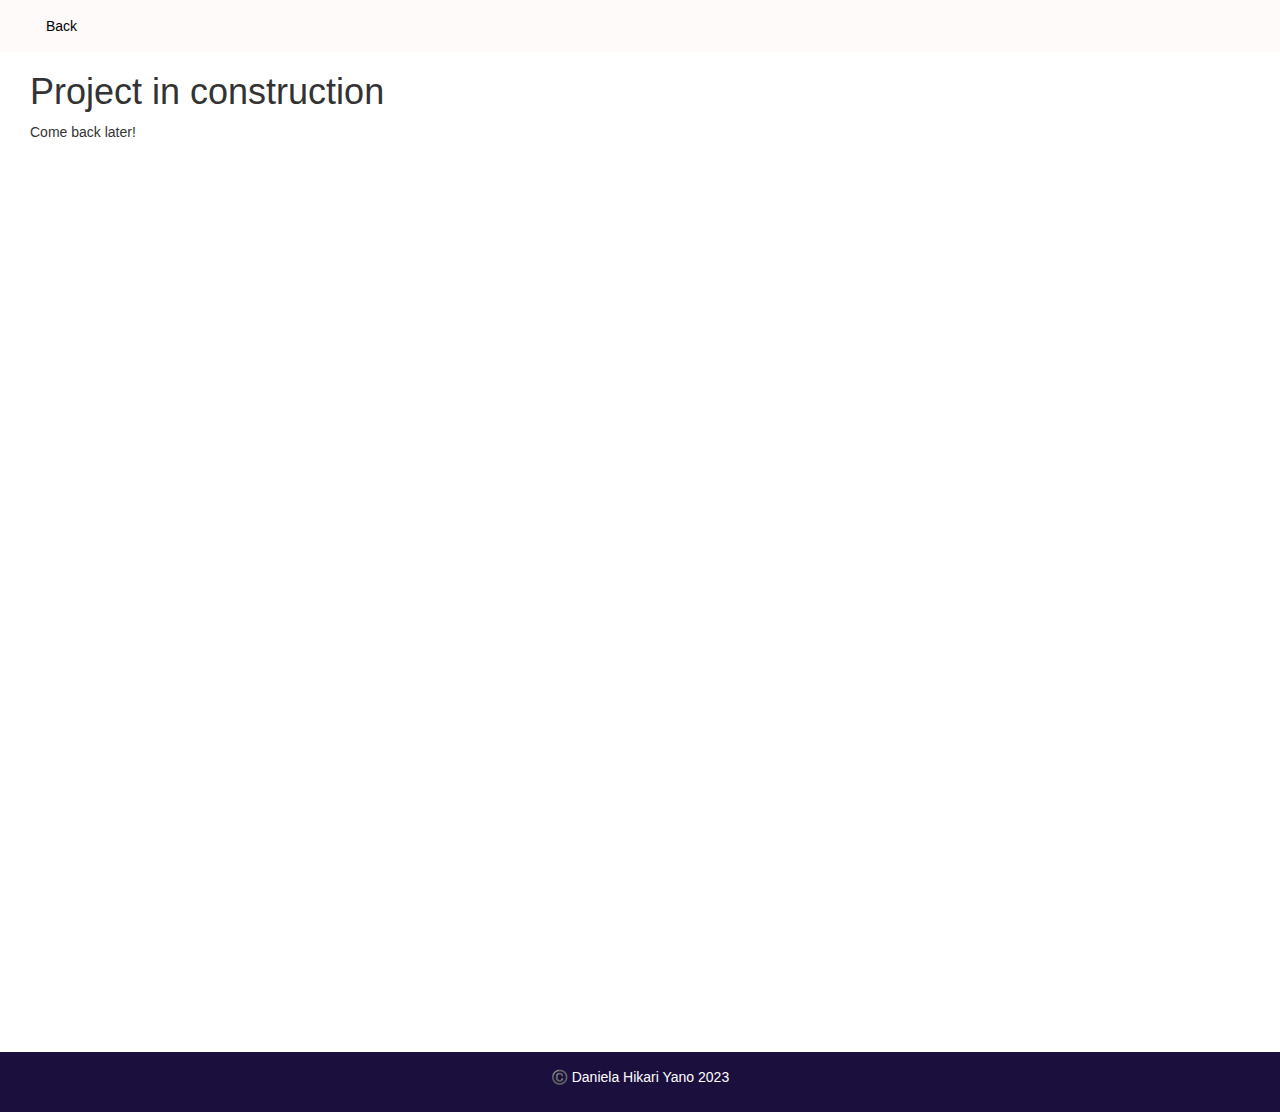
==== generative_art.html @ c5004fb1 "added some padding and other features" ====
<!DOCTYPE html>
<html lang="en">
<head>
  <title>Daniela Hikari Yano</title>
  <meta charset="utf-8">
  <meta name="viewport" content="width=device-width, initial-scale=1">
  <link rel="stylesheet" href="https://maxcdn.bootstrapcdn.com/bootstrap/3.4.1/css/bootstrap.min.css">
  <script src="https://ajax.googleapis.com/ajax/libs/jquery/3.6.1/jquery.min.js"></script>
  <script src="https://maxcdn.bootstrapcdn.com/bootstrap/3.4.1/js/bootstrap.min.js"></script>
  <link rel="stylesheet" href="main.css">
</head>
<body>

<nav class="navbar navbar-custom">
    <div class="container-fluid">
          <div class="navbar-header">
            <button type="button" class="navbar-toggle" data-toggle="collapse" data-target="#myNavbar">
              <span class="icon-bar"></span>
              <span class="icon-bar"></span>
              <span class="icon-bar"></span>                        
            </button>
          </div>
          <div class="collapse navbar-collapse" id="myNavbar">
            <ul class="nav navbar-nav">
                 <li class="active">
                    <a  style="color:black" href="./index.html">
                    Back
                    </a>
                </li>
            </ul>
            <ul class="nav navbar-nav navbar-right">
            </ul>
          </div>
        </div>
      </nav>
  
<div class="container-fluid text-center">    
  <div class="row content">
    <div class="col-sm-12 text-left" style="padding-left:30px"> 
      <h1>Project in construction</h1>
      <p>Come back later!</p>
    </div>
  </div>
</div>

<footer class="container-fluid text-center">
  <p>©️ Daniela Hikari Yano 2023</p>
</footer>

</body>
</html>
---- main.css ----
/* Remove the navbar's default margin-bottom and rounded borders */ 
.navbar {
    margin-bottom: 0;
    border-radius: 0;
  }
  
/* Set height of the grid so .sidenav can be 100% (adjust as needed) */
.row.content {height: 1000px}
  
/* Set background color and 100% height */
.sidenav {
    position: sticky;
    bottom: 0;
    left: 0;
    padding-top: 200px;
    padding-left: 200px;
    background-color: rgb(234, 235, 244);
    color: #1b112f;
    height: 100%;
}
  
/* Set background color, text and some padding */
footer {
    background-color: #1b0f3e;
    color: white;
    padding: 15px;
}
.navbar-custom {
    background-color: rgb(255, 250, 250);
}
.navbar-custom  .navbar-text{
    color: #0c0627;
}
.pos1{
    font-family: Georgia, serif;
}
.pos2{
    font-family: Verdana, sans-serif;
    text-transform: uppercase;
    color: rgb(124, 124, 187);
}
.linkcolor{
    color: rgb(124, 124, 187);
}

.rblock{
    text-align: left;
    padding-top: 180px;
    padding-left: 100px;
    padding-right: 200px;

}
/* On small screens, set height to 'auto' for sidenav and grid */
@media screen and (max-width: 767px) {
.sidenav {
    height: auto;
    padding: 15px;
}
.row.content {height:auto;}
    
}

.btn-linkedin {
  background: #0E76A8;
  border-radius: 5px;
  color: #fff;
  border-width: 1px;
  border-style: solid;
  border-color: #084461;
}
.btn-linkedin:link, .btn-linkedin:visited {
  color: #fff;
}
.btn-linkedin:active, .btn-linkedin:hover {
  background: #084461;
  color: #fff;
}

.box-projects{
    height:100px; 
    width:600px; 
    text-align: 
    left; background-color:rgb(248, 248, 248);
    border-color: rgb(156, 153, 159);
    color: black
}
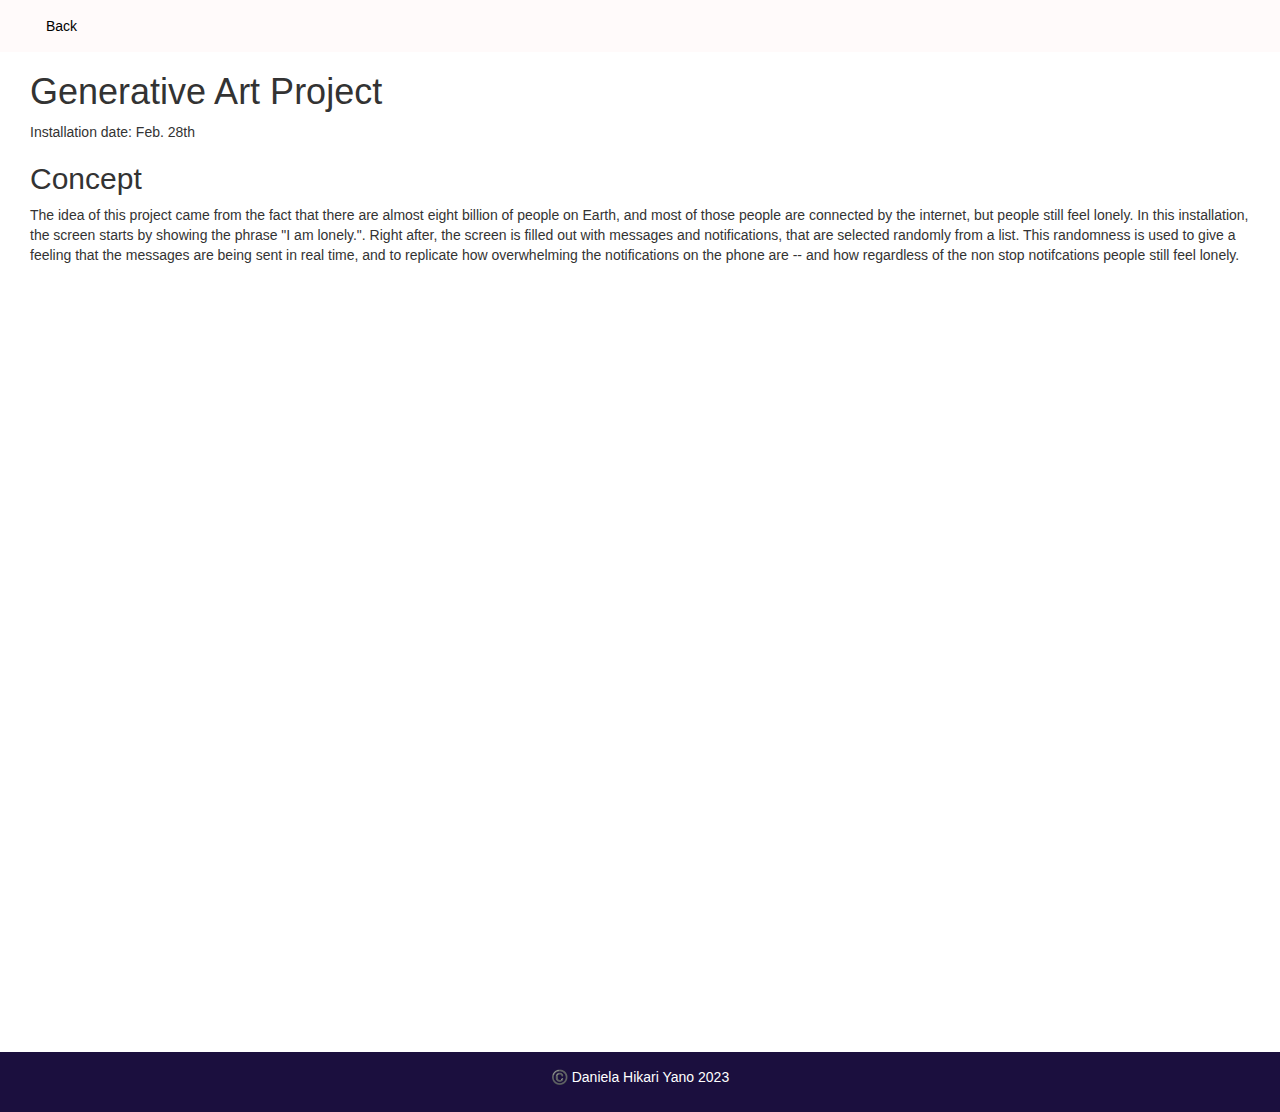
==== commit 33155eef: "added generative art" ====
--- a/generative_art.html
+++ b/generative_art.html
@@ -1,7 +1,7 @@
 <!DOCTYPE html>
 <html lang="en">
 <head>
-  <title>Daniela Hikari Yano</title>
+  <title>Generative Art Project</title>
   <meta charset="utf-8">
   <meta name="viewport" content="width=device-width, initial-scale=1">
   <link rel="stylesheet" href="https://maxcdn.bootstrapcdn.com/bootstrap/3.4.1/css/bootstrap.min.css">
@@ -37,8 +37,15 @@
 <div class="container-fluid text-center">    
   <div class="row content">
     <div class="col-sm-12 text-left" style="padding-left:30px"> 
-      <h1>Project in construction</h1>
-      <p>Come back later!</p>
+      <h1>Generative Art Project</h1>
+      <p>Installation date: Feb. 28th</p>
+      <h2>Concept</h2>
+      <p>The idea of this project came from the fact that there are almost eight billion of people on Earth, 
+        and most of those people are connected by the internet, but people still feel lonely. 
+        In this installation, the screen starts by showing the phrase "I am lonely.". Right after, the screen is filled out with messages and notifications, 
+        that are selected randomly from a list. This randomness is used to give a feeling that the messages are being sent in real time, and to 
+        replicate how overwhelming the notifications on the phone are -- and how regardless of the non stop notifcations people still feel lonely. 
+      </p>
     </div>
   </div>
 </div>
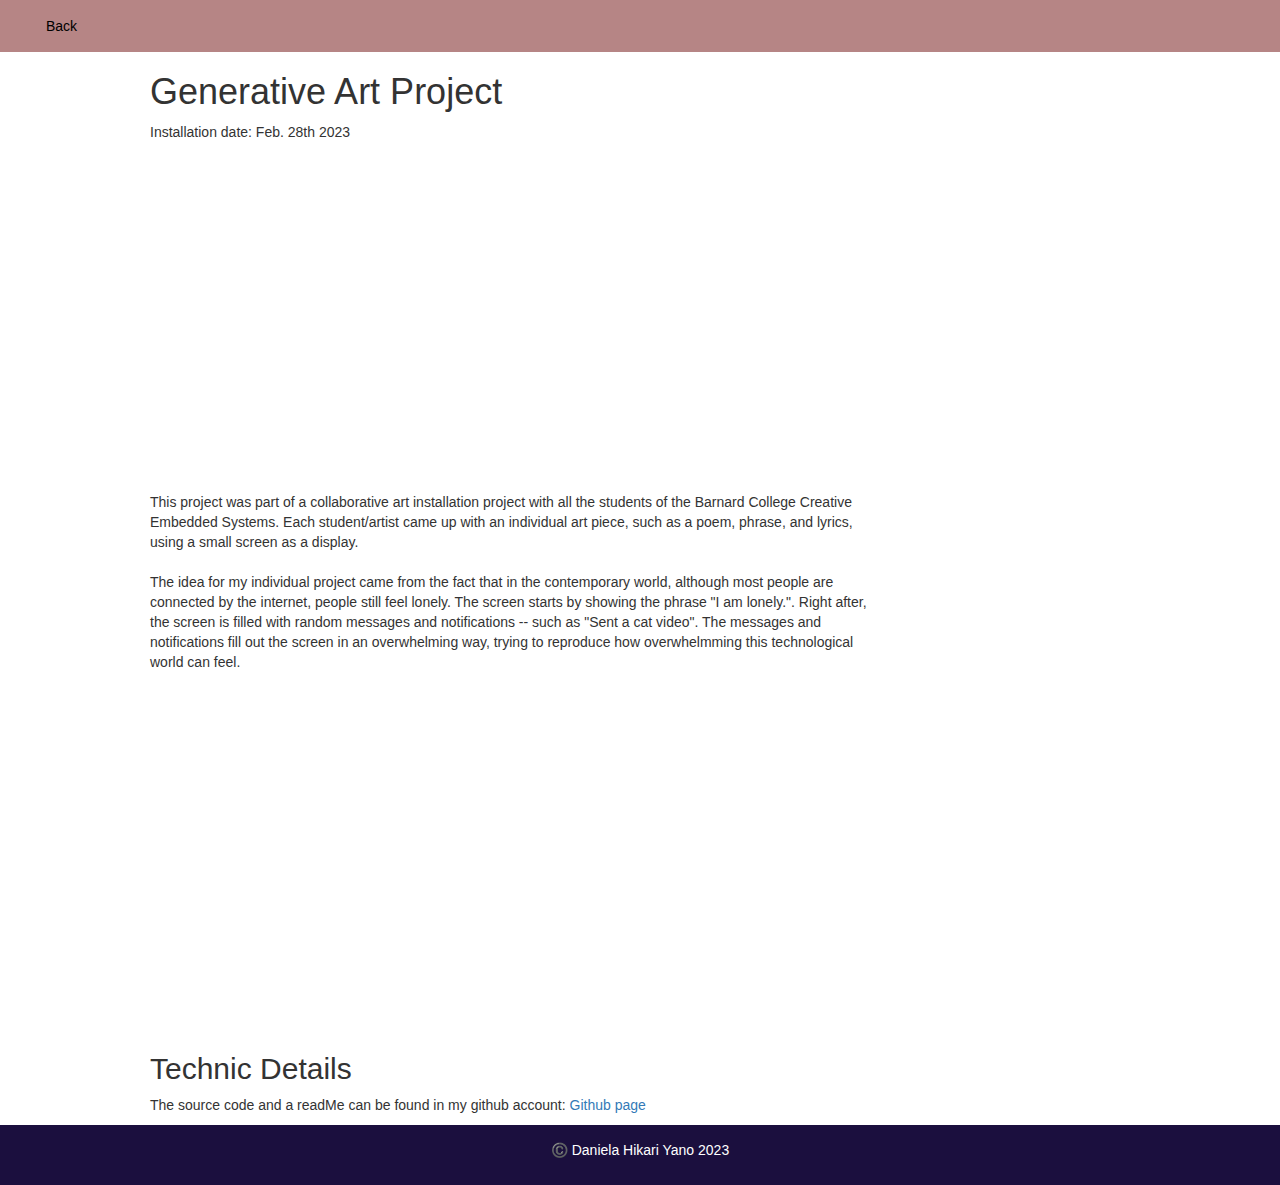
==== commit b8bb8dda: "added videos" ====
--- a/generative_art.html
+++ b/generative_art.html
@@ -36,16 +36,38 @@
   
 <div class="container-fluid text-center">    
   <div class="row content">
-    <div class="col-sm-12 text-left" style="padding-left:30px"> 
+    <div class="col-sm-12 text-left" style="padding-left:150px; padding-right:400px"> 
       <h1>Generative Art Project</h1>
-      <p>Installation date: Feb. 28th</p>
-      <h2>Concept</h2>
-      <p>The idea of this project came from the fact that there are almost eight billion of people on Earth, 
-        and most of those people are connected by the internet, but people still feel lonely. 
-        In this installation, the screen starts by showing the phrase "I am lonely.". Right after, the screen is filled out with messages and notifications, 
-        that are selected randomly from a list. This randomness is used to give a feeling that the messages are being sent in real time, and to 
-        replicate how overwhelming the notifications on the phone are -- and how regardless of the non stop notifcations people still feel lonely. 
+      <p>Installation date: Feb. 28th 2023</p>
+      <iframe width="560" height="315" src="https://www.youtube.com/embed/LekhO9bkS_w" title="YouTube video player" frameborder="0" allow="accelerometer; autoplay; clipboard-write; encrypted-media; gyroscope; picture-in-picture; web-share" allowfullscreen></iframe>
+      <br>
+      <br>
+      <p>
+        This project was part of a collaborative art installation project with all the students of 
+        the Barnard College Creative Embedded Systems.
+        Each student/artist came up with an individual art piece, such as a poem, phrase, and lyrics, 
+        using a small screen as a display. 
+        <br>
+        <br>
+        The idea for my individual project came from the fact that in the contemporary world, 
+        although most people are connected by the internet, people still feel lonely. 
+        The screen starts by showing the phrase "I am lonely.". Right after, the screen is filled 
+        with random messages and notifications -- such as "Sent a cat video". The messages and notifications 
+        fill out the screen in an overwhelming way, trying to reproduce how overwhelmming this technological world can feel.
+
+        <br>
+        <br>
+        <iframe width="560" height="315" src="https://www.youtube.com/embed/VIP496_GHZg" title="YouTube video player" frameborder="0" allow="accelerometer; autoplay; clipboard-write; encrypted-media; gyroscope; picture-in-picture; web-share" allowfullscreen></iframe>
+        <br>
+        <br>
       </p>
+
+      <h2>Technic Details</h2>
+      <p>
+        The source code and a readMe can be found in my github account:
+        <a href="https://github.com/danielahyano/creative_embedded_systems">Github page</a>
+      </p>
+      
     </div>
   </div>
 </div>
--- a/main.css
+++ b/main.css
@@ -26,7 +26,7 @@
     padding: 15px;
 }
 .navbar-custom {
-    background-color: rgb(255, 250, 250);
+    background-color: rgb(182, 133, 133);
 }
 .navbar-custom  .navbar-text{
     color: #0c0627;
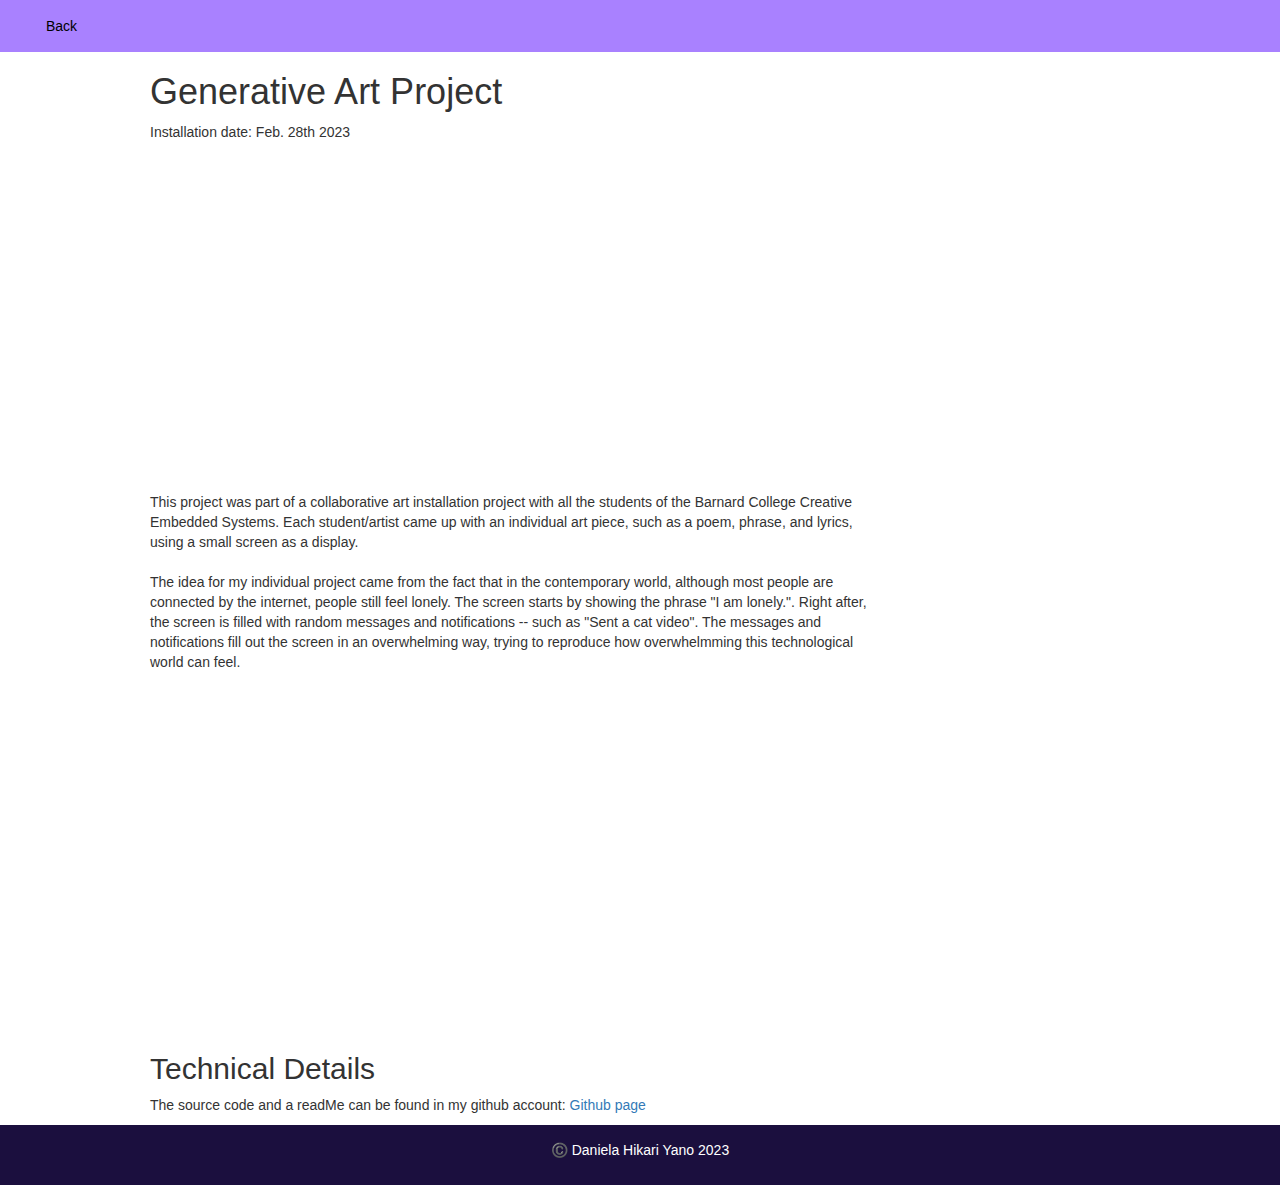
==== commit 6a9acc13: "changed nav bar color" ====
--- a/generative_art.html
+++ b/generative_art.html
@@ -62,7 +62,7 @@
         <br>
       </p>
 
-      <h2>Technic Details</h2>
+      <h2>Technical Details</h2>
       <p>
         The source code and a readMe can be found in my github account:
         <a href="https://github.com/danielahyano/creative_embedded_systems">Github page</a>
--- a/main.css
+++ b/main.css
@@ -26,7 +26,7 @@
     padding: 15px;
 }
 .navbar-custom {
-    background-color: rgb(182, 133, 133);
+    background-color: rgb(169, 129, 255);
 }
 .navbar-custom  .navbar-text{
     color: #0c0627;
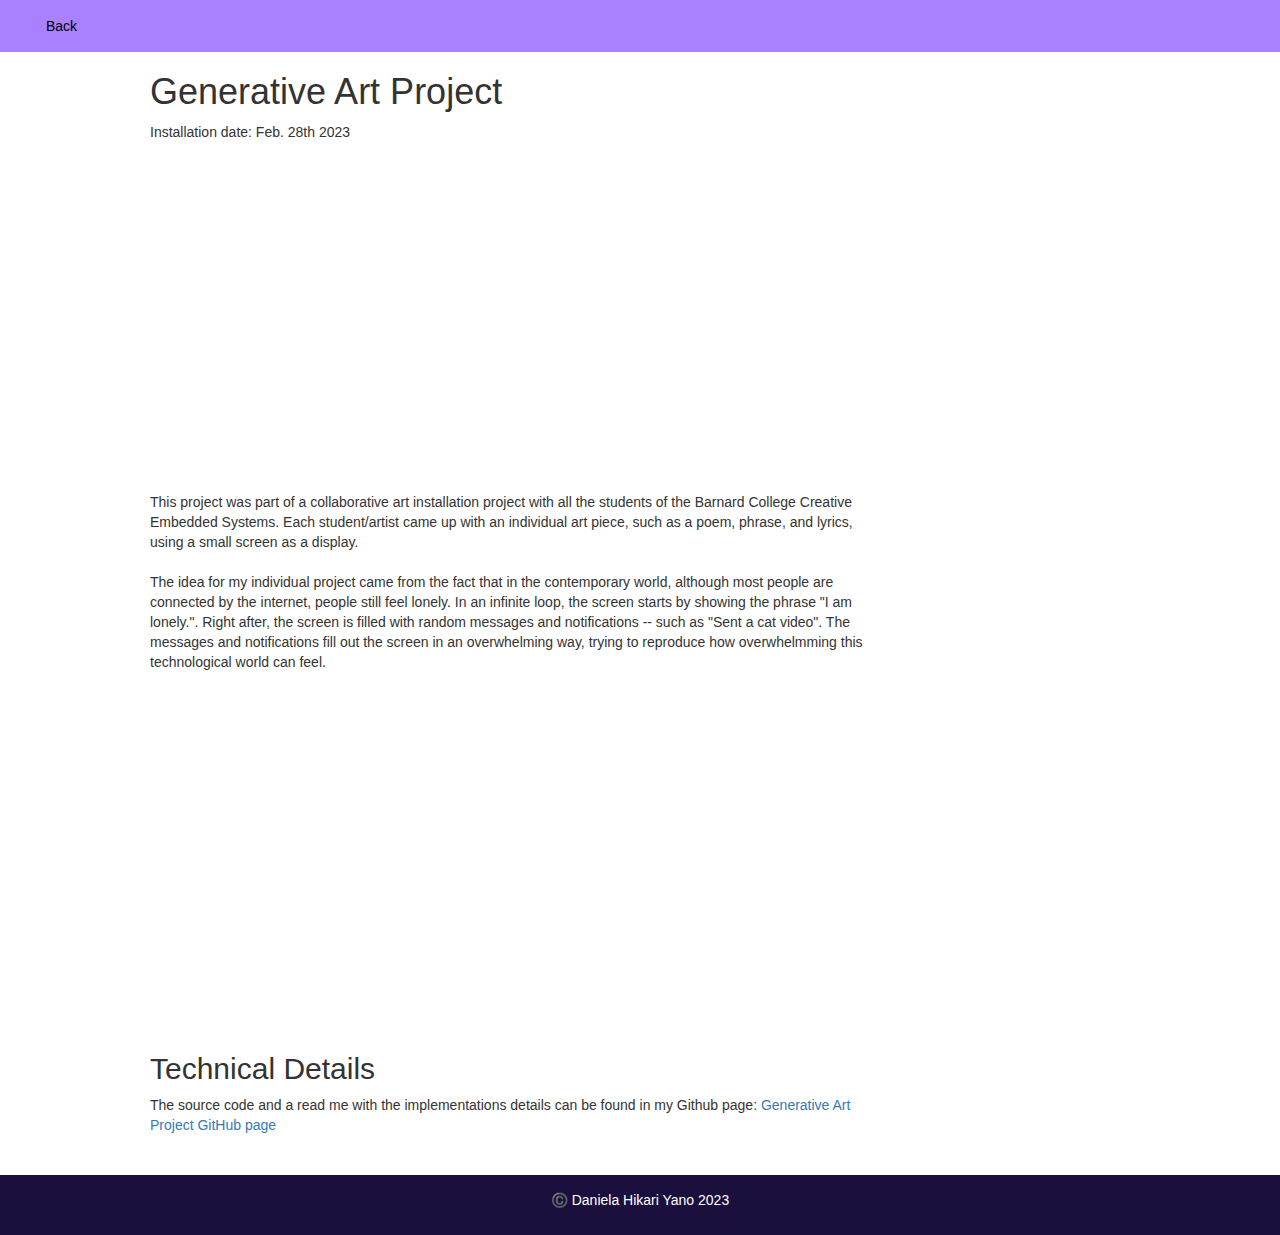
==== commit 8a9276e4: "changed link for github" ====
--- a/generative_art.html
+++ b/generative_art.html
@@ -51,21 +51,24 @@
         <br>
         The idea for my individual project came from the fact that in the contemporary world, 
         although most people are connected by the internet, people still feel lonely. 
-        The screen starts by showing the phrase "I am lonely.". Right after, the screen is filled 
+        In an infinite loop, the screen starts by showing the phrase "I am lonely.". Right after, the screen is filled 
         with random messages and notifications -- such as "Sent a cat video". The messages and notifications 
         fill out the screen in an overwhelming way, trying to reproduce how overwhelmming this technological world can feel.
-
         <br>
         <br>
         <iframe width="560" height="315" src="https://www.youtube.com/embed/VIP496_GHZg" title="YouTube video player" frameborder="0" allow="accelerometer; autoplay; clipboard-write; encrypted-media; gyroscope; picture-in-picture; web-share" allowfullscreen></iframe>
         <br>
         <br>
+        
+
       </p>
 
       <h2>Technical Details</h2>
       <p>
-        The source code and a readMe can be found in my github account:
-        <a href="https://github.com/danielahyano/creative_embedded_systems">Github page</a>
+        The source code and a read me with the implementations details can be found in my Github page:
+        <a href="https://github.com/danielahyano/generative_art_project">Generative Art Project GitHub page</a><div class="
+        "></div>
+        <br>
       </p>
       
     </div>
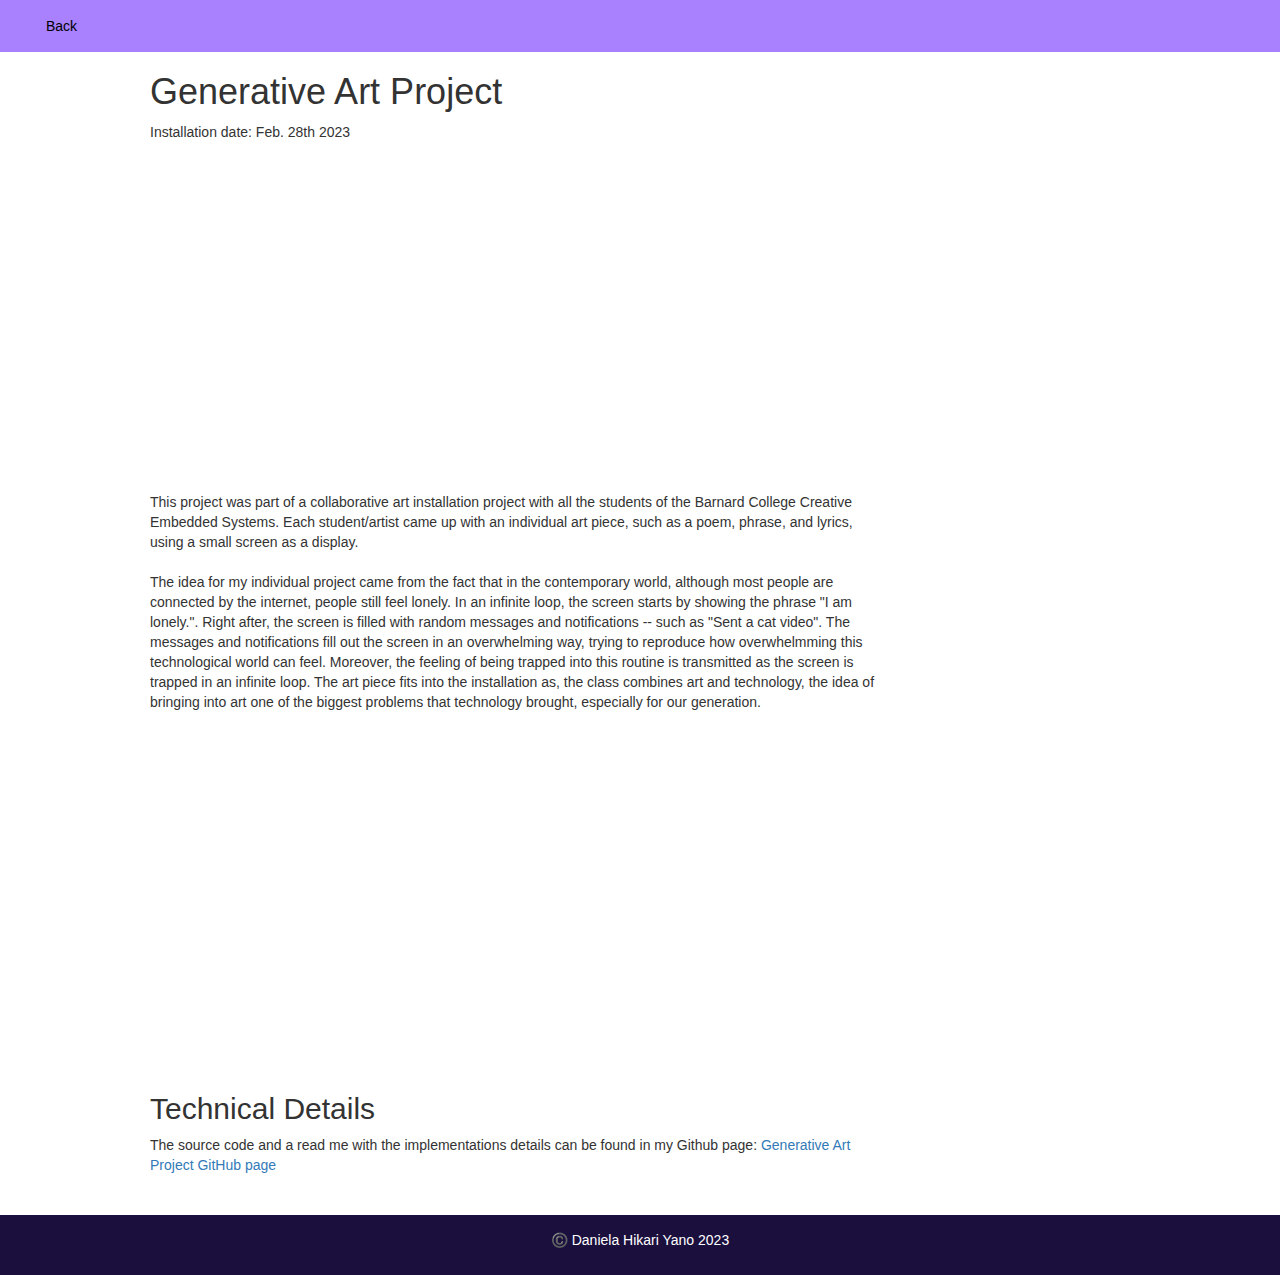
==== commit 880da263: "changed description" ====
--- a/generative_art.html
+++ b/generative_art.html
@@ -54,12 +54,15 @@
         In an infinite loop, the screen starts by showing the phrase "I am lonely.". Right after, the screen is filled 
         with random messages and notifications -- such as "Sent a cat video". The messages and notifications 
         fill out the screen in an overwhelming way, trying to reproduce how overwhelmming this technological world can feel.
+        Moreover, the feeling of being trapped into this routine is transmitted as the screen is trapped in an infinite loop.
+        The art piece fits into the installation as, the class combines art and technology, the idea of bringing into art one of
+        the biggest problems that technology brought, especially for our generation.
         <br>
         <br>
         <iframe width="560" height="315" src="https://www.youtube.com/embed/VIP496_GHZg" title="YouTube video player" frameborder="0" allow="accelerometer; autoplay; clipboard-write; encrypted-media; gyroscope; picture-in-picture; web-share" allowfullscreen></iframe>
         <br>
         <br>
-        
+
 
       </p>
 
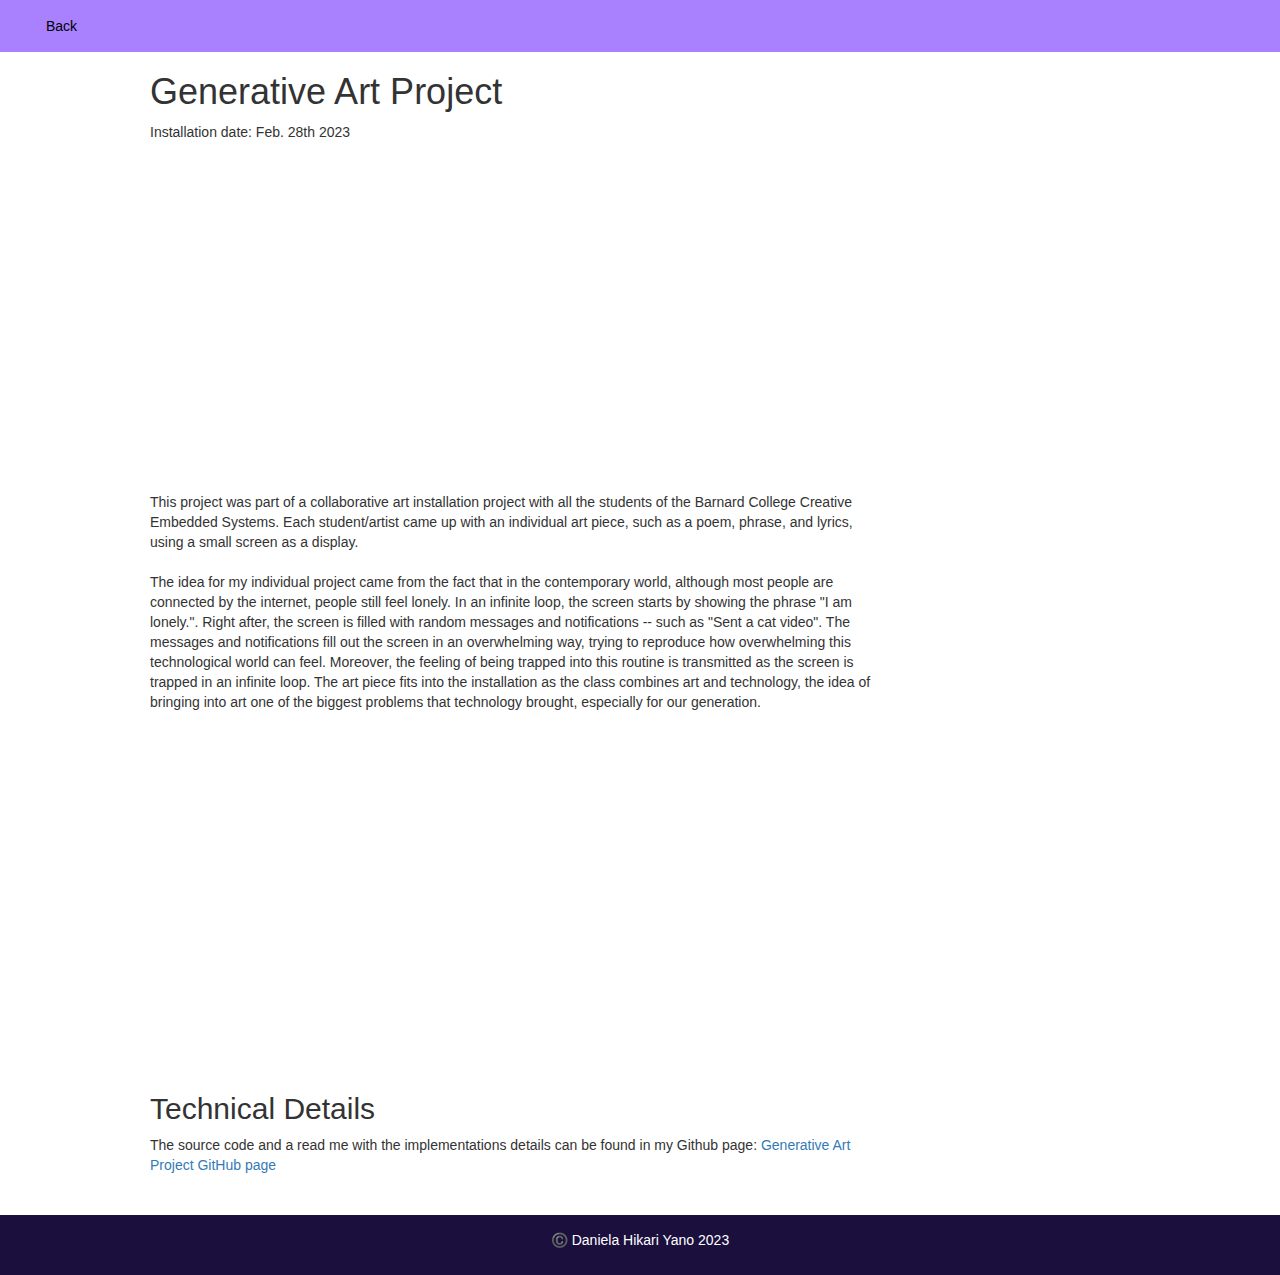
==== commit a5781020: "changed description" ====
--- a/generative_art.html
+++ b/generative_art.html
@@ -48,15 +48,16 @@
         Each student/artist came up with an individual art piece, such as a poem, phrase, and lyrics, 
         using a small screen as a display. 
         <br>
-        <br>
-        The idea for my individual project came from the fact that in the contemporary world, 
-        although most people are connected by the internet, people still feel lonely. 
-        In an infinite loop, the screen starts by showing the phrase "I am lonely.". Right after, the screen is filled 
-        with random messages and notifications -- such as "Sent a cat video". The messages and notifications 
-        fill out the screen in an overwhelming way, trying to reproduce how overwhelmming this technological world can feel.
-        Moreover, the feeling of being trapped into this routine is transmitted as the screen is trapped in an infinite loop.
-        The art piece fits into the installation as, the class combines art and technology, the idea of bringing into art one of
-        the biggest problems that technology brought, especially for our generation.
+        <br>   
+          The idea for my individual project came from the fact that in the contemporary world, 
+          although most people are connected by the internet, people still feel lonely. In an infinite loop, 
+          the screen starts by showing the phrase "I am lonely.". Right after, the screen is filled with random messages 
+          and notifications -- such as "Sent a cat video". The messages and notifications fill out the screen in an overwhelming way, 
+          trying to reproduce how overwhelming this technological world can feel. Moreover, the feeling of being trapped into this 
+          routine is transmitted as the screen is trapped in an infinite loop. The art piece fits into the installation as the class 
+          combines art and technology, the idea of bringing into art one of the biggest problems that technology brought, especially 
+          for our generation.
+
         <br>
         <br>
         <iframe width="560" height="315" src="https://www.youtube.com/embed/VIP496_GHZg" title="YouTube video player" frameborder="0" allow="accelerometer; autoplay; clipboard-write; encrypted-media; gyroscope; picture-in-picture; web-share" allowfullscreen></iframe>
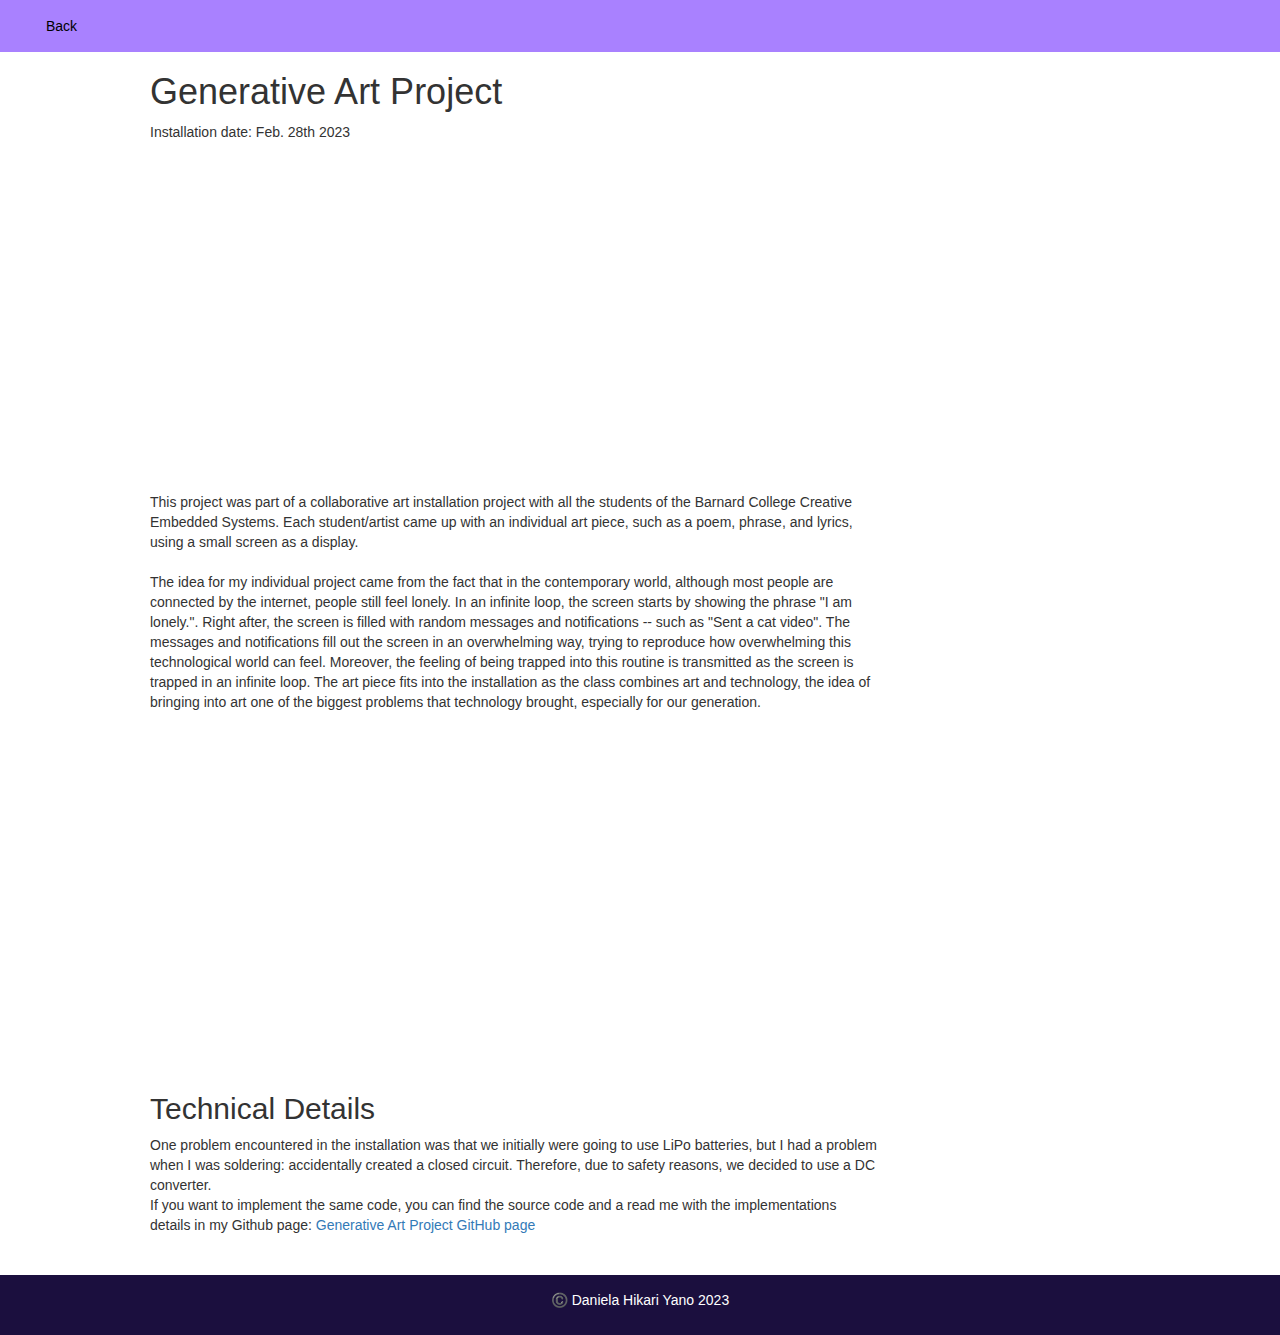
==== commit 8e8cc987: "updated generative art page" ====
--- a/generative_art.html
+++ b/generative_art.html
@@ -69,7 +69,10 @@
 
       <h2>Technical Details</h2>
       <p>
-        The source code and a read me with the implementations details can be found in my Github page:
+        One problem encountered in the installation was that we initially were going to use LiPo batteries, but I had a problem when I was
+        soldering: accidentally created a closed circuit. Therefore, due to safety reasons, we decided to use a DC converter. 
+        <br>
+        If you want to implement the same code, you can find the source code and a read me with the implementations details in my Github page:
         <a href="https://github.com/danielahyano/generative_art_project">Generative Art Project GitHub page</a><div class="
         "></div>
         <br>
